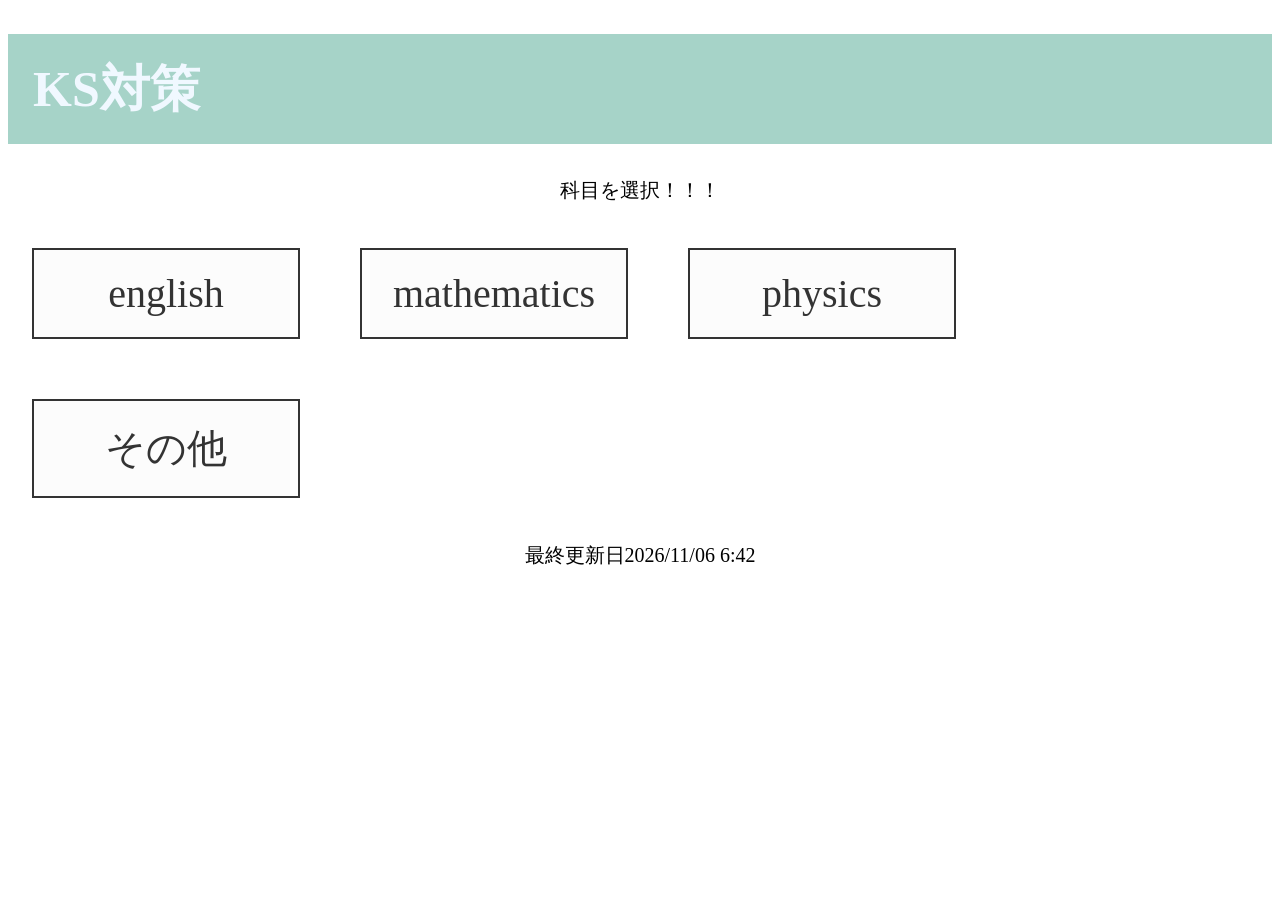
==== index.html @ 6b5af277 "index.htmlに名前変更" ====
<!DOCTYPE html>
<html lang="ja">
<head>
    <meta charset="UTF-8">
    <meta name="viewport" content="width=device-width, initial-scale=1.0">
    <title>KS</title>
    <link rel ='stylesheet' href="style.css"> 
    <script src=”script.js”></script>

   </head>
   <body>
    <h1>KS対策</h1>
    <p>科目を選択！！！</p>
    <div class="kamoku">
        
        <a href ="english.html" class="rink">english</a>
        <a href="mathematics.html" class="rink">mathematics</a>
         <a href="physics.html" class="rink">physics</a>
        <a href="sonot.html" class="rink">その他</a>

    </div>
   <p>最終更新日2026/11/06 6:42</p>
    
   </body>
---- style.css ----
h1  {
    font-size: 50px;
    line-height: 1.2;
    /*1.2*50px=60px*/
    position: relative;
    padding: 0.5em;
    background: #a6d3c8;
    color: aliceblue;
}

h1  ::before {
    position: absolute;
    content: '';
    top: 100%;
    left: 0;
    border: none;
    border-bottom: solid 15px transparent;
    border-left: solid 20px rgb(149, 158, 155);
}
h2  {
    font-size: 50px;
    line-height: 1.2;
    /*1.2*50px=60px*/
    position: relative;
    padding: 0.5em;
    background: #e4722a;
    color: aliceblue;
}

h2 ::before {
    position: absolute;
    content: '';
    top: 100%;
    left: 0;
    border: none;
    border-bottom: solid 15px transparent;
    border-left: solid 20px rgb(149, 158, 155);
}
p{
    text-align:center;
    font-size: 20px;

}

.kamoku {
    
    padding:24px;
   
    display:flex;/*子要素を横一列*/
    flex-wrap: wrap;
    gap:60px;
    background-color:#fff;
    margin:auto;

}
.rink{
    display:inline-flex;/*inlineで親要素の幅が子要素に合わさる*/
    align-items:center;/*flexのアイテム（子要素をセンターに配置）*/
    justify-content: center;/*なぞ*/
    border:2px solid #333;
    padding:20px 32px;
    min-width: 200px;
    max-width: 200px;
    font-size: 40px;
    text-decoration:none;
    color:#333;
    transition:all 0.2s ease;
    background-color: #fcfcfc;


}
.rink:hover{
    background-color: #eef2f5;
    border-color: #000;
    transform:translateY(-2px) ;
}
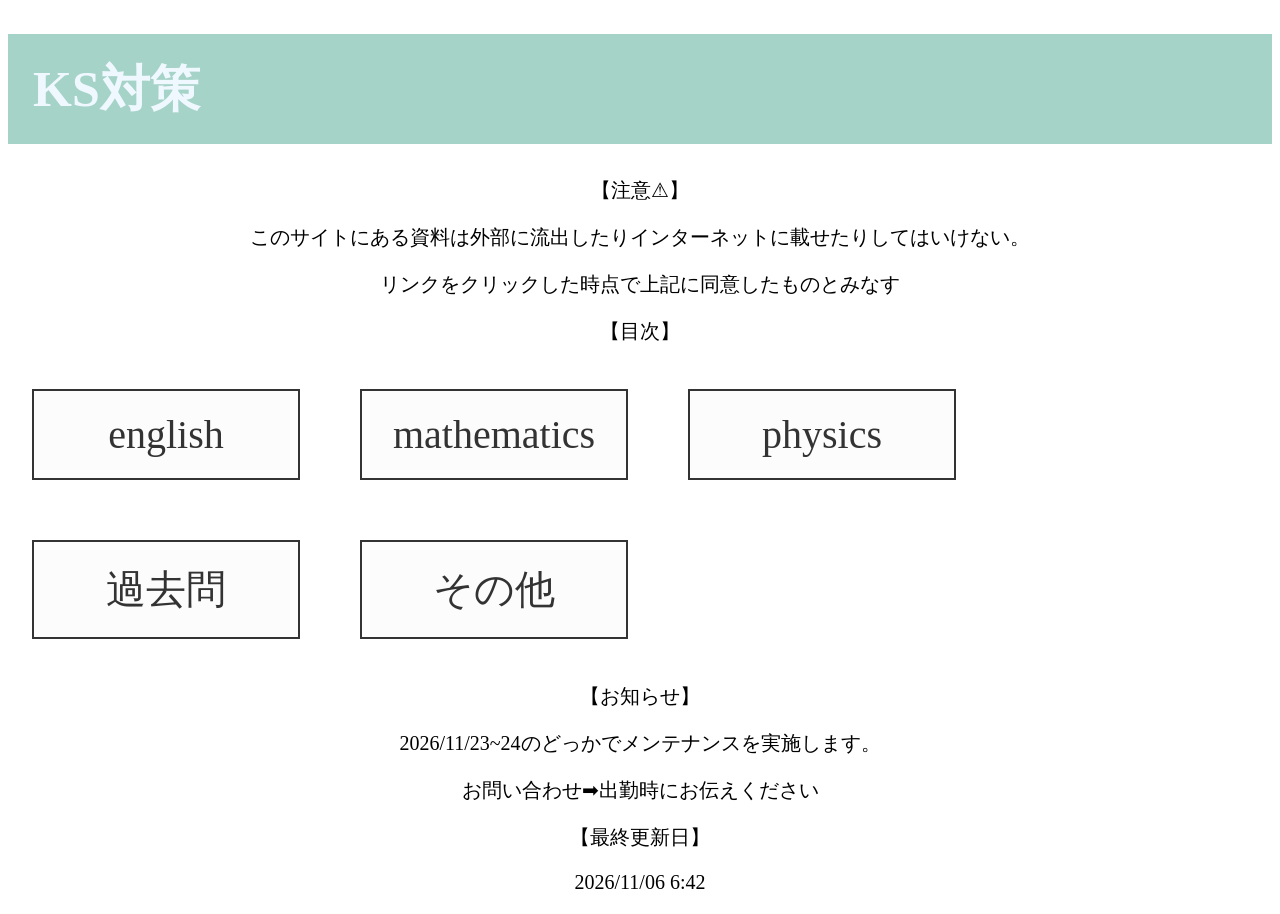
==== commit 82b788d1: "単語テストえいご作成（１７ー２４）" ====
--- a/index.html
+++ b/index.html
@@ -10,15 +10,30 @@
    </head>
    <body>
     <h1>KS対策</h1>
-    <p>科目を選択！！！</p>
+    <p>【注意⚠】</p>
+    <p>このサイトにある資料は外部に流出したりインターネットに載せたりしてはいけない。</p>
+    <p>リンクをクリックした時点で上記に同意したものとみなす</p>
+    <p>【目次】</p>
     <div class="kamoku">
         
         <a href ="english.html" class="rink">english</a>
         <a href="mathematics.html" class="rink">mathematics</a>
-         <a href="physics.html" class="rink">physics</a>
-        <a href="sonot.html" class="rink">その他</a>
+        <a href="physics.html" class="rink">physics</a>
+        <a href="" class="rink">過去問</a>
+        <a href="sonota.html" class="rink">その他</a>
 
     </div>
-   <p>最終更新日2026/11/06 6:42</p>
+    <p>【お知らせ】</p>
+   <p>2026/11/23~24のどっかでメンテナンスを実施します。</p> 
+   <p></p>
+   <p>お問い合わせ➡出勤時にお伝えください</p>
+    <p></p>
+    <p></p>
+    <p></p>
+    <p></p>
+    <p></p>
+     
+   <p>【最終更新日】</p>
+   <p>2026/11/06 6:42</p>
     
    </body>
--- a/style.css
+++ b/style.css
@@ -28,6 +28,25 @@
 }
 
 h2 ::before {
+    position: absolute;
+    content: '';
+    top: 100%;
+    left: 0;
+    border: none;
+    border-bottom: solid 15px transparent;
+    border-left: solid 20px rgb(149, 158, 155);
+}
+h3  {
+    font-size: 50px;
+    line-height: 1.2;
+    /*1.2*50px=60px*/
+    position: relative;
+    padding: 0.5em;
+    background: #70e2e2;
+    color: rgb(15, 15, 16);
+}
+
+h3 ::before {
     position: absolute;
     content: '';
     top: 100%;
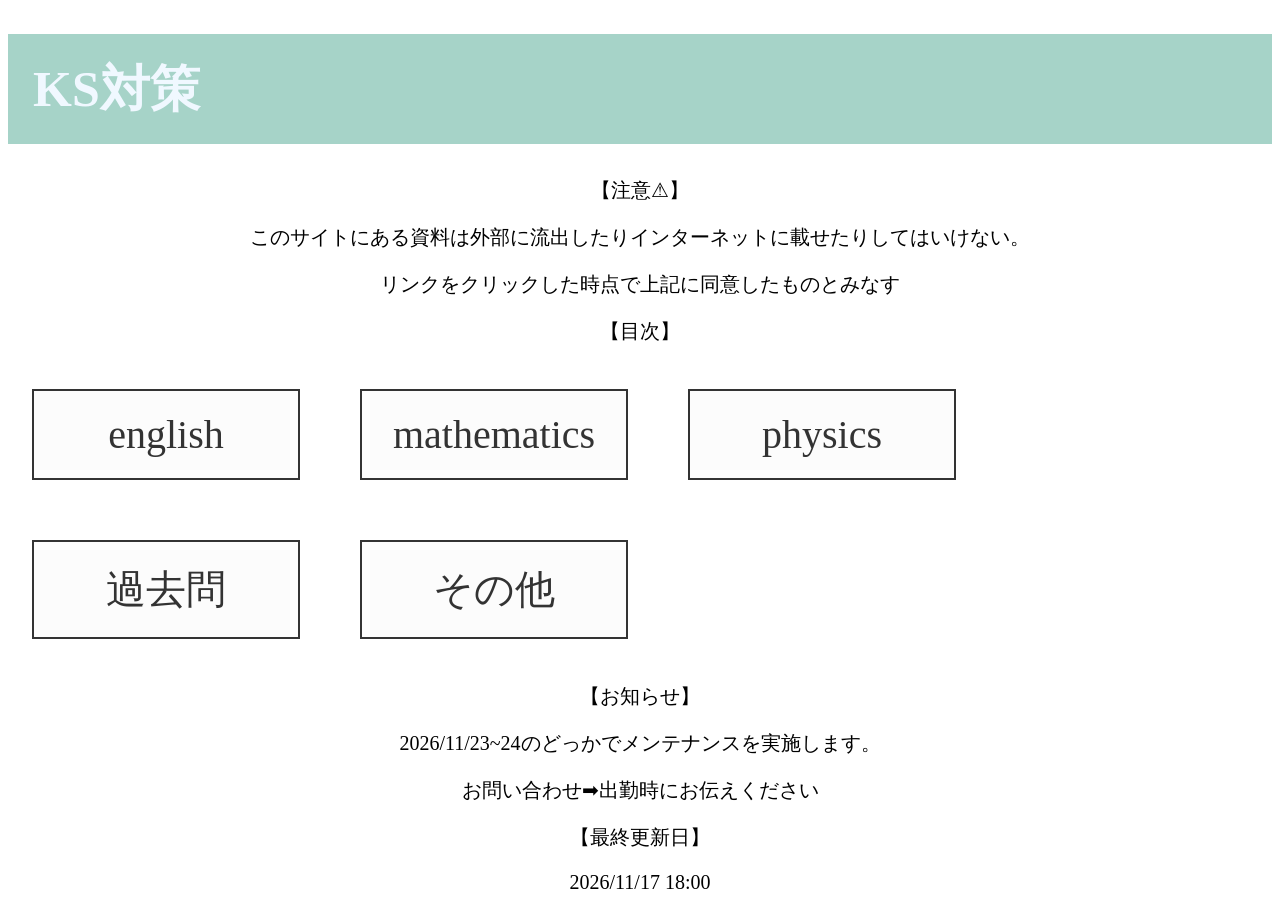
==== commit bc0f8ef3: "更新" ====
--- a/index.html
+++ b/index.html
@@ -34,6 +34,6 @@
     <p></p>
      
    <p>【最終更新日】</p>
-   <p>2026/11/06 6:42</p>
+   <p>2026/11/17 18:00</p>
     
    </body>
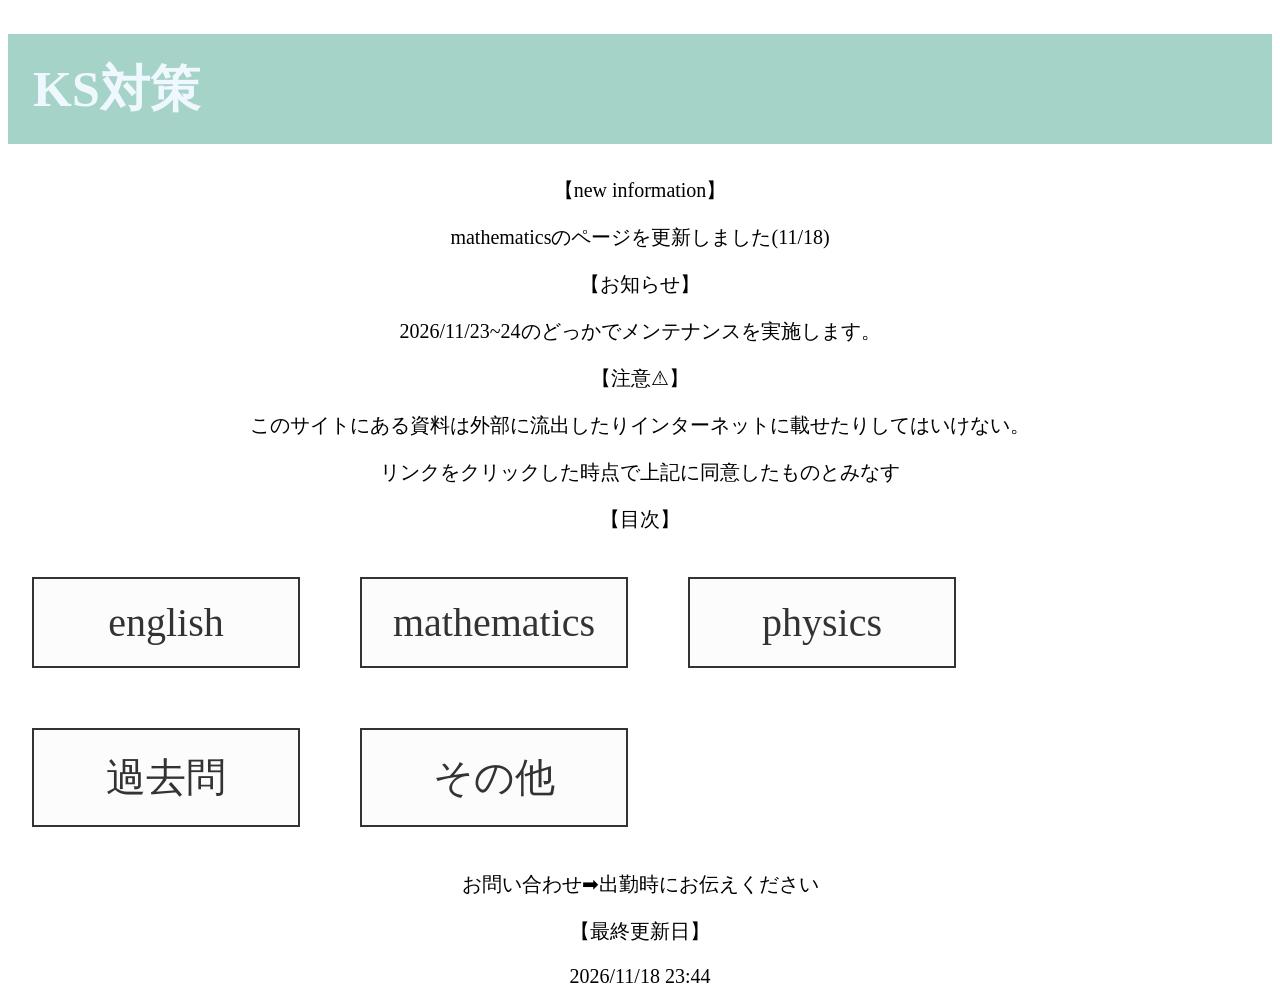
==== commit 25a9bd13: "数学資料の追加" ====
--- a/index.html
+++ b/index.html
@@ -10,6 +10,11 @@
    </head>
    <body>
     <h1>KS対策</h1>
+    <p>【new information】</p>
+   <p> mathematicsのページを更新しました(11/18)</p>
+   <p>【お知らせ】</p> 
+   <p>2026/11/23~24のどっかでメンテナンスを実施します。</p> 
+   <p></p>
     <p>【注意⚠】</p>
     <p>このサイトにある資料は外部に流出したりインターネットに載せたりしてはいけない。</p>
     <p>リンクをクリックした時点で上記に同意したものとみなす</p>
@@ -23,9 +28,7 @@
         <a href="sonota.html" class="rink">その他</a>
 
     </div>
-    <p>【お知らせ】</p>
-   <p>2026/11/23~24のどっかでメンテナンスを実施します。</p> 
-   <p></p>
+   
    <p>お問い合わせ➡出勤時にお伝えください</p>
     <p></p>
     <p></p>
@@ -34,6 +37,6 @@
     <p></p>
      
    <p>【最終更新日】</p>
-   <p>2026/11/17 18:00</p>
+   <p>2026/11/18 23:44</p>
     
    </body>
--- a/style.css
+++ b/style.css
@@ -55,6 +55,26 @@
     border-bottom: solid 15px transparent;
     border-left: solid 20px rgb(149, 158, 155);
 }
+
+h4  {
+    font-size: 50px;
+    line-height: 1.2;
+    /*1.2*50px=60px*/
+    position: relative;
+    padding: 0.5em;
+    background: #3d0ad8;
+    color: rgb(234, 234, 244);
+}
+
+h4 ::before {
+    position: absolute;
+    content: '';
+    top: 100%;
+    left: 0;
+    border: none;
+    border-bottom: solid 15px transparent;
+    border-left: solid 20px rgb(149, 158, 155);
+}
 p{
     text-align:center;
     font-size: 20px;
